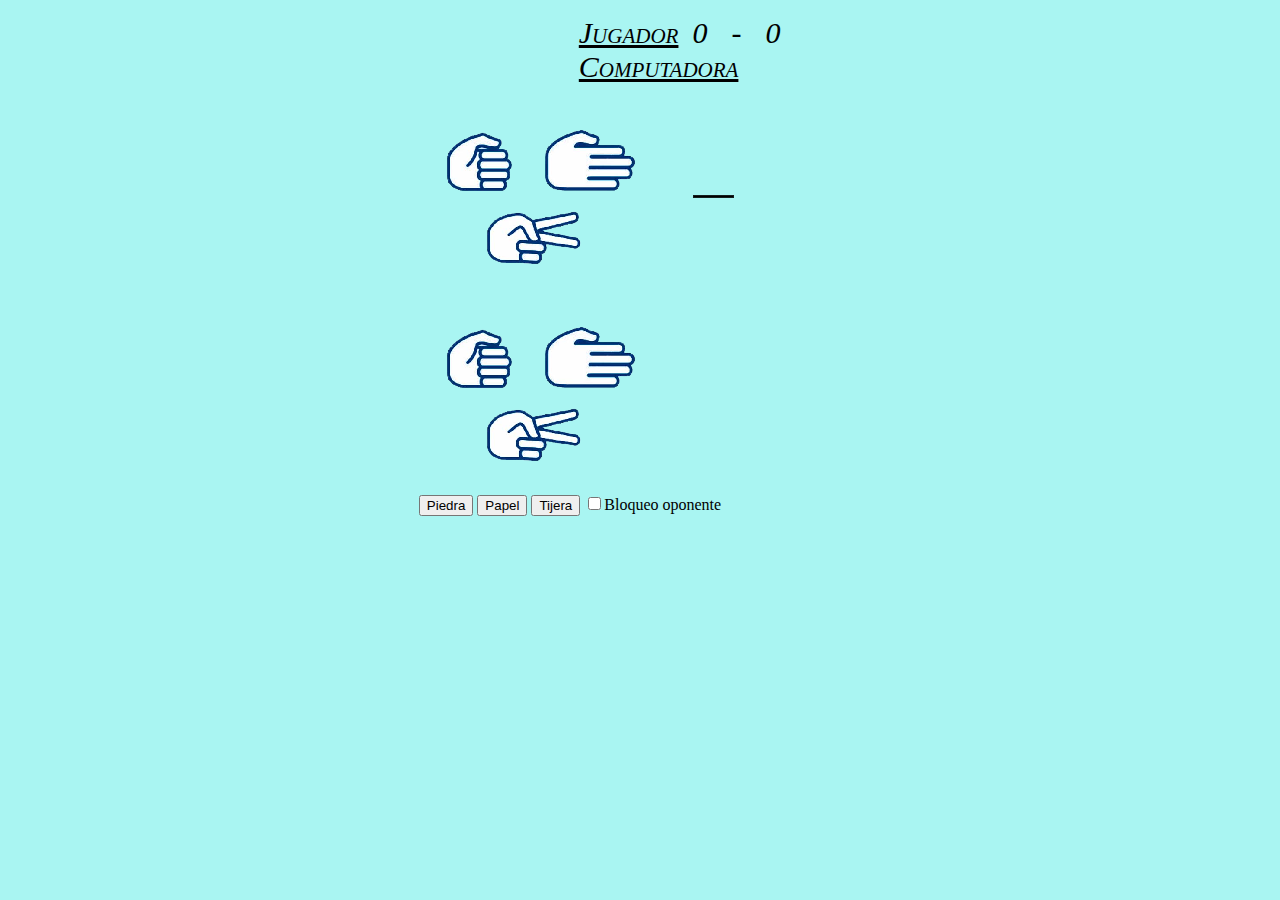
==== piedrapapeltijera/index.html @ 201bc8c5 "Algunos cambios" ====
<!DOCTYPE html>
<html>
  <head>
    <meta charset="utf-8">
    <title>Piedra, Papel o Tijera</title>
    <link rel="stylesheet" type="text/css" href="css/estilo.css">
  </head>
  <body>
    <div class="contenedor">
    <ul>
      <li class="nombre">Jugador</li>
      <li id="ganadasjugador"> 0 </li>
      <li id="separador">-</li>
      <li id="ganadasmaquina"> 0 </li>
      <li class="nombre">Computadora</li>
    </ul>
    <div >
      <p>
        <img id="jugador" src="imagenes/p_p_t.png">
      </p>
      <p>
        <img id="resultado" src="imagenes/nada.png">
      </p>
      <p>
        <img id="maquina" src="imagenes/p_p_t.png">
      </p>
    </div>
    <button id="piedra">Piedra</button></li>
    <button id="papel">Papel</button></li>
    <button id="tijera">Tijera</button></li>
    <input type="checkbox" id="corte">Bloqueo oponente</li>
    </div>
    <script type="text/javascript" src=js/piedra_papel_tijera.js ></script>
  </body>
</html>
---- piedrapapeltijera/css/estilo.css ----
body {
  background-color: #A9F5F2;
  cursor: default;
}

div.contenedor {
  margin: 0 auto;
  width: 35%;
}

ul {
  list-style: none;
  padding-left: 150px;
}

ul li {
  display: inline-block;
  font-size: 30px;
  font-family: fantasy;
  font-style: italic;
}

li#separador {
  padding: 0 20px 0 20px;
}

li.nombre {
  font-variant: small-caps;
  padding: 0 10px 0 10px;
  text-decoration: underline;
}

div p {
  display: inline-block;
  padding-right: 10px;
}
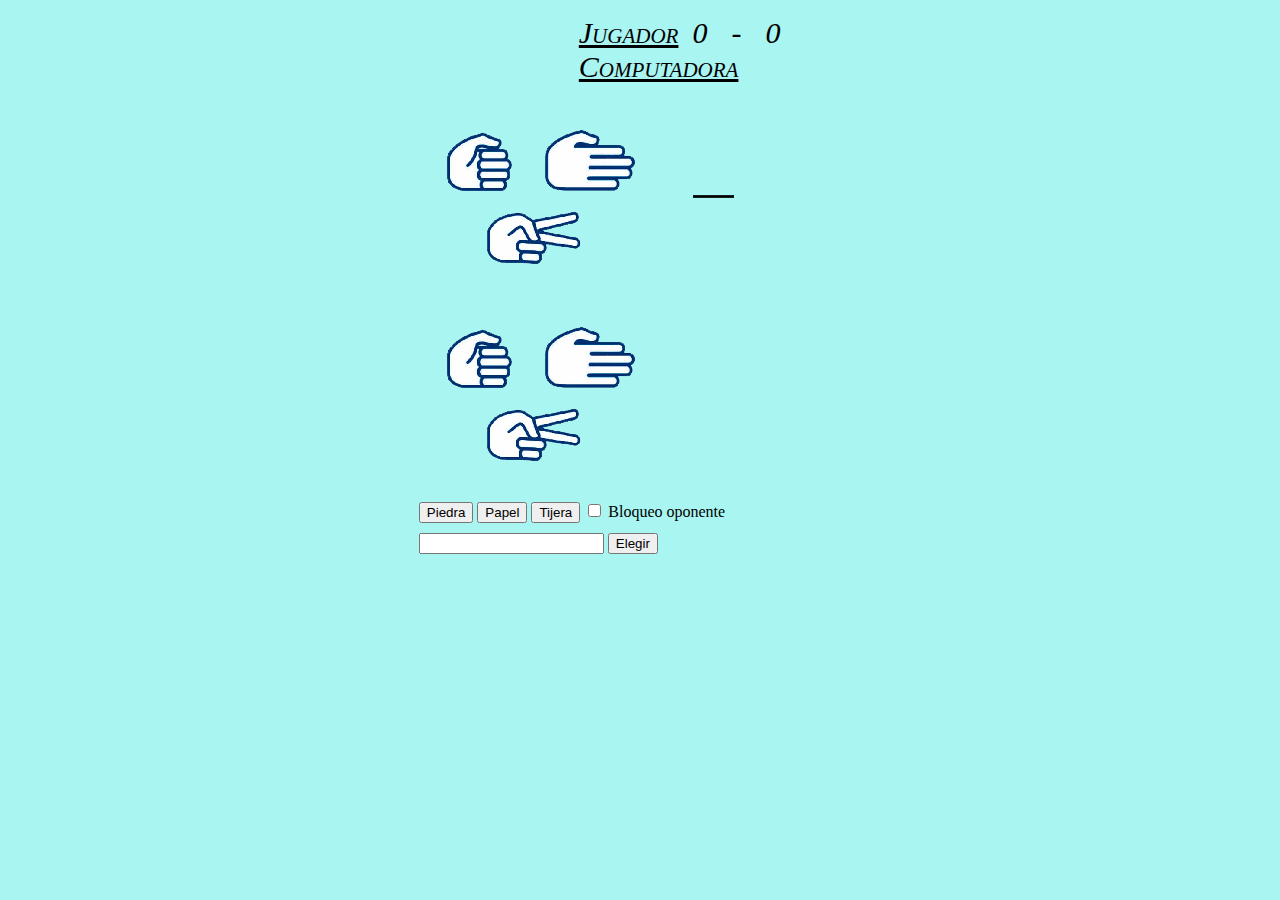
==== commit 676eff46: "cambios" ====
--- a/piedrapapeltijera/index.html
+++ b/piedrapapeltijera/index.html
@@ -7,28 +7,32 @@
   </head>
   <body>
     <div class="contenedor">
-    <ul>
-      <li class="nombre">Jugador</li>
-      <li id="ganadasjugador"> 0 </li>
-      <li id="separador">-</li>
-      <li id="ganadasmaquina"> 0 </li>
-      <li class="nombre">Computadora</li>
-    </ul>
-    <div >
-      <p>
-        <img id="jugador" src="imagenes/p_p_t.png">
-      </p>
-      <p>
-        <img id="resultado" src="imagenes/nada.png">
-      </p>
-      <p>
-        <img id="maquina" src="imagenes/p_p_t.png">
-      </p>
-    </div>
-    <button id="piedra">Piedra</button></li>
-    <button id="papel">Papel</button></li>
-    <button id="tijera">Tijera</button></li>
-    <input type="checkbox" id="corte">Bloqueo oponente</li>
+      <ul>
+        <li class="nombre">Jugador</li>
+        <li id="ganadasjugador"> 0 </li>
+        <li id="separador">-</li>
+        <li id="ganadasmaquina"> 0 </li>
+        <li class="nombre">Computadora</li>
+      </ul>
+      <div >
+        <p>
+          <img id="jugador" src="imagenes/p_p_t.png">
+        </p>
+        <p>
+          <img id="resultado" src="imagenes/nada.png">
+        </p>
+        <p>
+          <img id="maquina" src="imagenes/p_p_t.png">
+        </p>
+      </div>
+      <button id="piedra">Piedra</button>
+      <button id="papel">Papel</button>
+      <button id="tijera">Tijera</button>
+      <input type="checkbox" name="bloqueo" id="check"> Bloqueo oponente
+      <div>
+        <input type="text" name="seleccion" id="seleccion" value="">
+        <button id="elegir">Elegir</button>
+      </div>
     </div>
     <script type="text/javascript" src=js/piedra_papel_tijera.js ></script>
   </body>
--- a/piedrapapeltijera/css/estilo.css
+++ b/piedrapapeltijera/css/estilo.css
@@ -34,3 +34,7 @@
   display: inline-block;
   padding-right: 10px;
 }
+
+div input {
+  margin-top: 10px;
+}
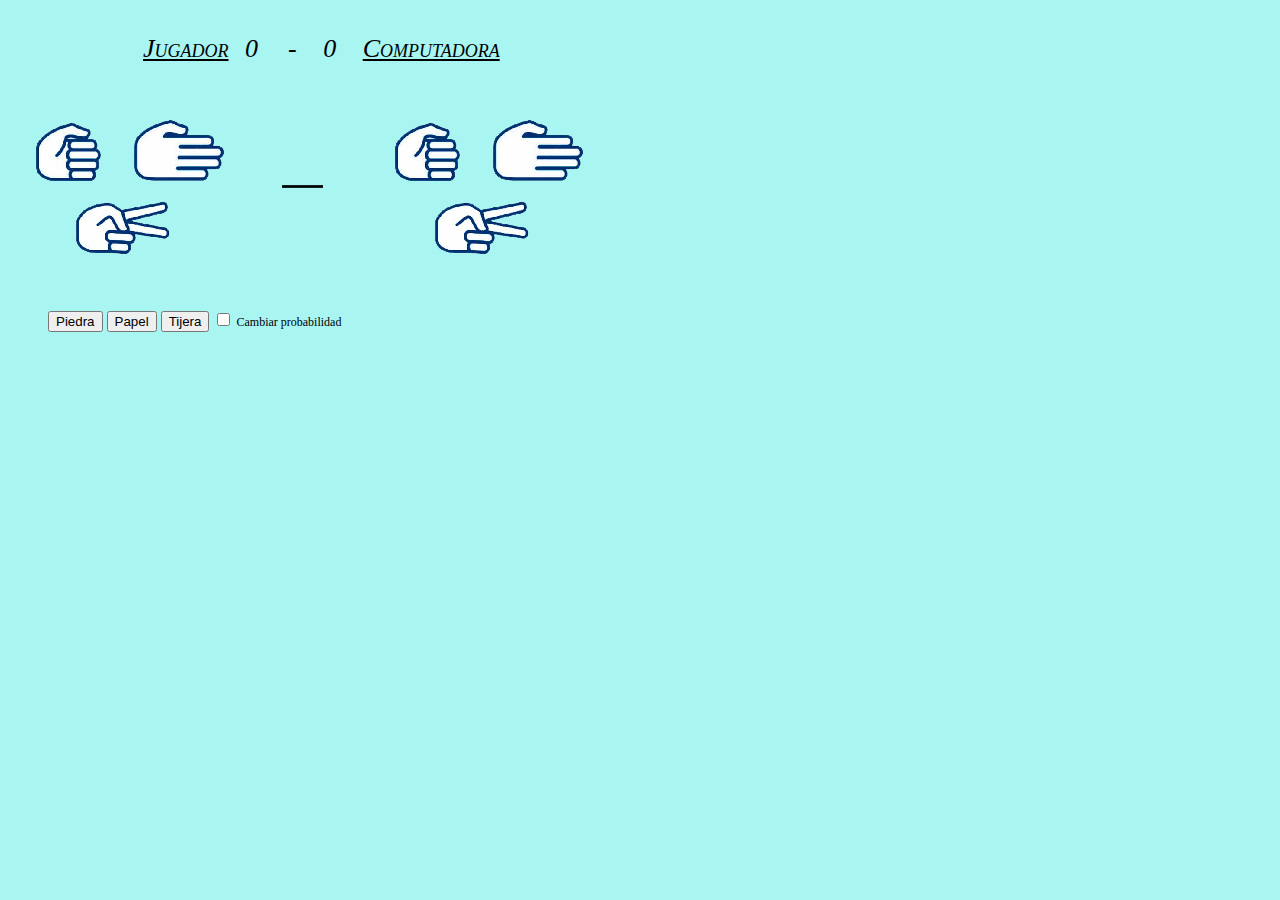
==== commit 32a7c517: "cambios" ====
--- a/piedrapapeltijera/index.html
+++ b/piedrapapeltijera/index.html
@@ -7,32 +7,40 @@
   </head>
   <body>
     <div class="contenedor">
-      <ul>
-        <li class="nombre">Jugador</li>
-        <li id="ganadasjugador"> 0 </li>
-        <li id="separador">-</li>
-        <li id="ganadasmaquina"> 0 </li>
-        <li class="nombre">Computadora</li>
-      </ul>
-      <div >
-        <p>
+      <div class="puntuacion">
+        <p class="nombre">
+          Jugador
+        </p>
+        <p id="ganadasjugador"> 
+          0 
+        </li>
+        <p id="separador">
+          -
+        </p>
+        <p id="ganadasmaquina">
+           0 
+        </p>
+        <p class="nombre">
+          Computadora
+        </p>
+      </div>
+      <div>
+        <p class="izquieda">
           <img id="jugador" src="imagenes/p_p_t.png">
         </p>
         <p>
           <img id="resultado" src="imagenes/nada.png">
         </p>
-        <p>
+        <p class="derecha">
           <img id="maquina" src="imagenes/p_p_t.png">
         </p>
       </div>
-      <button id="piedra">Piedra</button>
-      <button id="papel">Papel</button>
-      <button id="tijera">Tijera</button>
-      <input type="checkbox" name="bloqueo" id="check"> Bloqueo oponente
-      <div>
-        <input type="text" name="seleccion" id="seleccion" value="">
-        <button id="elegir">Elegir</button>
-      </div>
+      <ul>
+        <li><button id="piedra">Piedra</button></li>
+        <li><button id="papel">Papel</button></li>
+        <li><button id="tijera">Tijera</button></li>
+        <li><input type="checkbox" name="bloqueo" id="check"> Cambiar probabilidad</li>
+      </ul>
     </div>
     <script type="text/javascript" src=js/piedra_papel_tijera.js ></script>
   </body>
--- a/piedrapapeltijera/css/estilo.css
+++ b/piedrapapeltijera/css/estilo.css
@@ -3,28 +3,17 @@
   cursor: default;
 }
 
-div.contenedor {
-  margin: 0 auto;
-  width: 35%;
+div.puntuacion{
+  padding-left: 125px;
+  font-size: 26px;
+  font-style: oblique; 
 }
 
-ul {
-  list-style: none;
-  padding-left: 150px;
-}
-
-ul li {
-  display: inline-block;
-  font-size: 30px;
-  font-family: fantasy;
-  font-style: italic;
-}
-
-li#separador {
+p#separador {
   padding: 0 20px 0 20px;
 }
 
-li.nombre {
+p.nombre {
   font-variant: small-caps;
   padding: 0 10px 0 10px;
   text-decoration: underline;
@@ -38,3 +27,12 @@
 div input {
   margin-top: 10px;
 }
+
+ul {
+  list-style: none;
+}
+
+ul li {
+  display: inline-block;
+  font-size: 12px;
+}
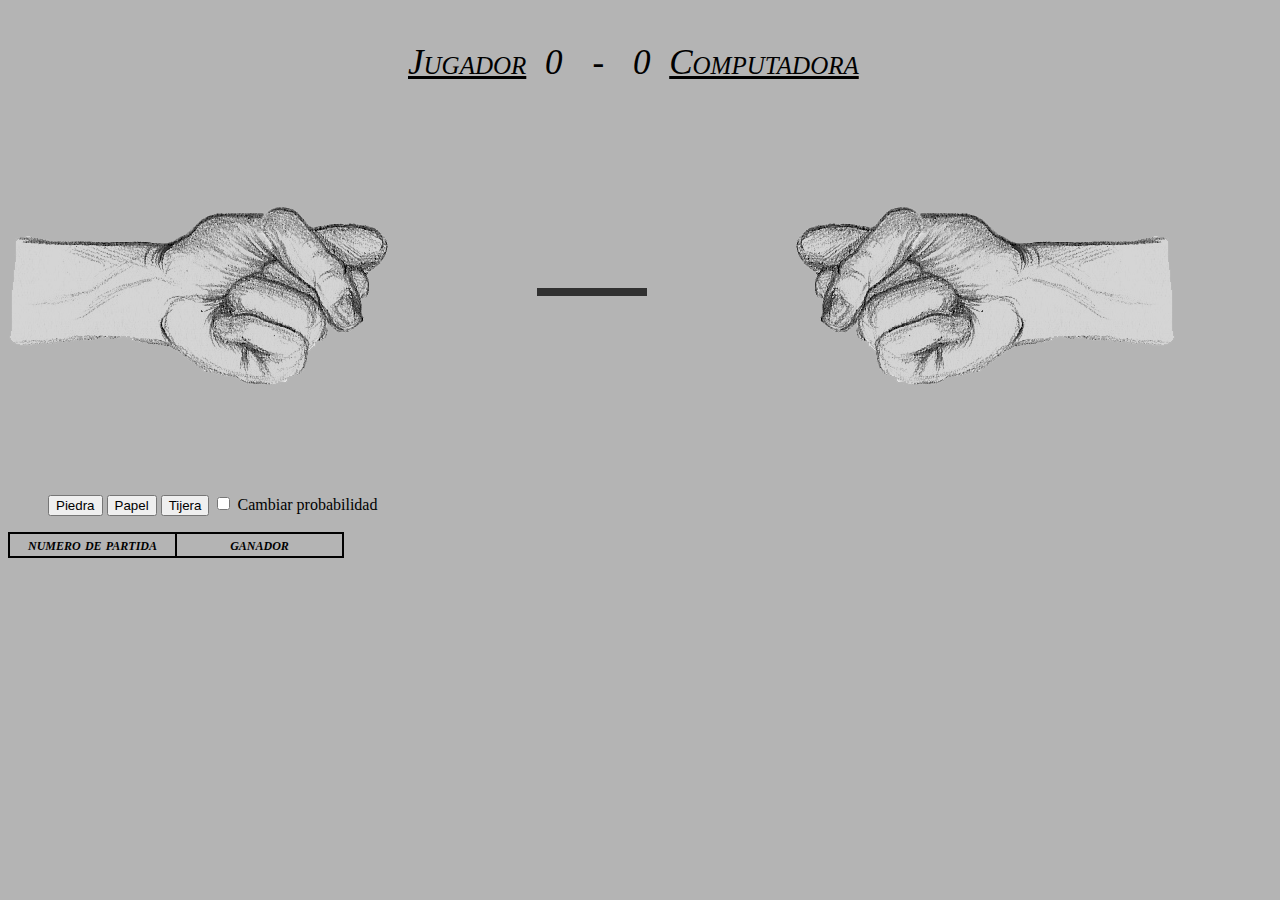
==== commit b688e33d: "agrego variacion de probabilidad. close #2" ====
--- a/piedrapapeltijera/index.html
+++ b/piedrapapeltijera/index.html
@@ -6,42 +6,50 @@
     <link rel="stylesheet" type="text/css" href="css/estilo.css">
   </head>
   <body>
-    <div class="contenedor">
-      <div class="puntuacion">
-        <p class="nombre">
-          Jugador
-        </p>
-        <p id="ganadasjugador"> 
-          0 
-        </li>
-        <p id="separador">
-          -
-        </p>
-        <p id="ganadasmaquina">
-           0 
-        </p>
-        <p class="nombre">
-          Computadora
-        </p>
-      </div>
-      <div>
-        <p class="izquieda">
-          <img id="jugador" src="imagenes/p_p_t.png">
-        </p>
-        <p>
-          <img id="resultado" src="imagenes/nada.png">
-        </p>
-        <p class="derecha">
-          <img id="maquina" src="imagenes/p_p_t.png">
-        </p>
-      </div>
-      <ul>
-        <li><button id="piedra">Piedra</button></li>
-        <li><button id="papel">Papel</button></li>
-        <li><button id="tijera">Tijera</button></li>
-        <li><input type="checkbox" name="bloqueo" id="check"> Cambiar probabilidad</li>
-      </ul>
+    <div class="puntuacion">
+      <p class="nombre">
+        Jugador
+      </p>
+      <p id="ganadasjugador">
+        0
+      </li>
+      <p id="separador">
+        -
+      </p>
+      <p id="ganadasmaquina">
+         0
+      </p>
+      <p class="nombre">
+        Computadora
+      </p>
     </div>
+    <div>
+      <p >
+        <img id="jugador" src="imagenes/i1.png">
+      </p>
+      <p>
+        <img id="resultado" src="imagenes/nada.png">
+      </p>
+      <p>
+        <img id="computadora" src="imagenes/d1.png">
+      </p>
+    </div>
+    <ul>
+      <li><button id="piedra">Piedra</button></li>
+      <li><button id="papel">Papel</button></li>
+      <li><button id="tijera">Tijera</button></li>
+      <li><input type="checkbox" name="bloqueo" id="check"> Cambiar probabilidad</li>
+    </ul>
+    <table>
+      <thead>
+        <tr>
+          <th>numero de partida</th>
+          <th>ganador</th>
+        </tr>
+      </thead>
+      <tbody id="partidas">
+      </tbody>
+    </table>
     <script type="text/javascript" src=js/piedra_papel_tijera.js ></script>
   </body>
 </html>
--- a/piedrapapeltijera/css/estilo.css
+++ b/piedrapapeltijera/css/estilo.css
@@ -1,12 +1,13 @@
 body {
-  background-color: #A9F5F2;
+  background-color: #b4b4b4;
   cursor: default;
 }
 
 div.puntuacion{
-  padding-left: 125px;
-  font-size: 26px;
-  font-style: oblique; 
+  padding-left: 400px;
+  font-size: 35px;
+  font-style: oblique;
+  font-family: fantasy;
 }
 
 p#separador {
@@ -15,7 +16,6 @@
 
 p.nombre {
   font-variant: small-caps;
-  padding: 0 10px 0 10px;
   text-decoration: underline;
 }
 
@@ -24,15 +24,25 @@
   padding-right: 10px;
 }
 
-div input {
-  margin-top: 10px;
-}
-
 ul {
   list-style: none;
 }
 
 ul li {
   display: inline-block;
-  font-size: 12px;
+  font-size: 16px;
 }
+
+table, td, th{
+  border: 2px solid;
+  border-collapse: collapse;
+  text-align: center;
+}
+
+td, th{
+  width: 100px;
+  width: 163px;
+  font-variant: small-caps;
+  font-size: 17px;
+  font-style: oblique;
+}
